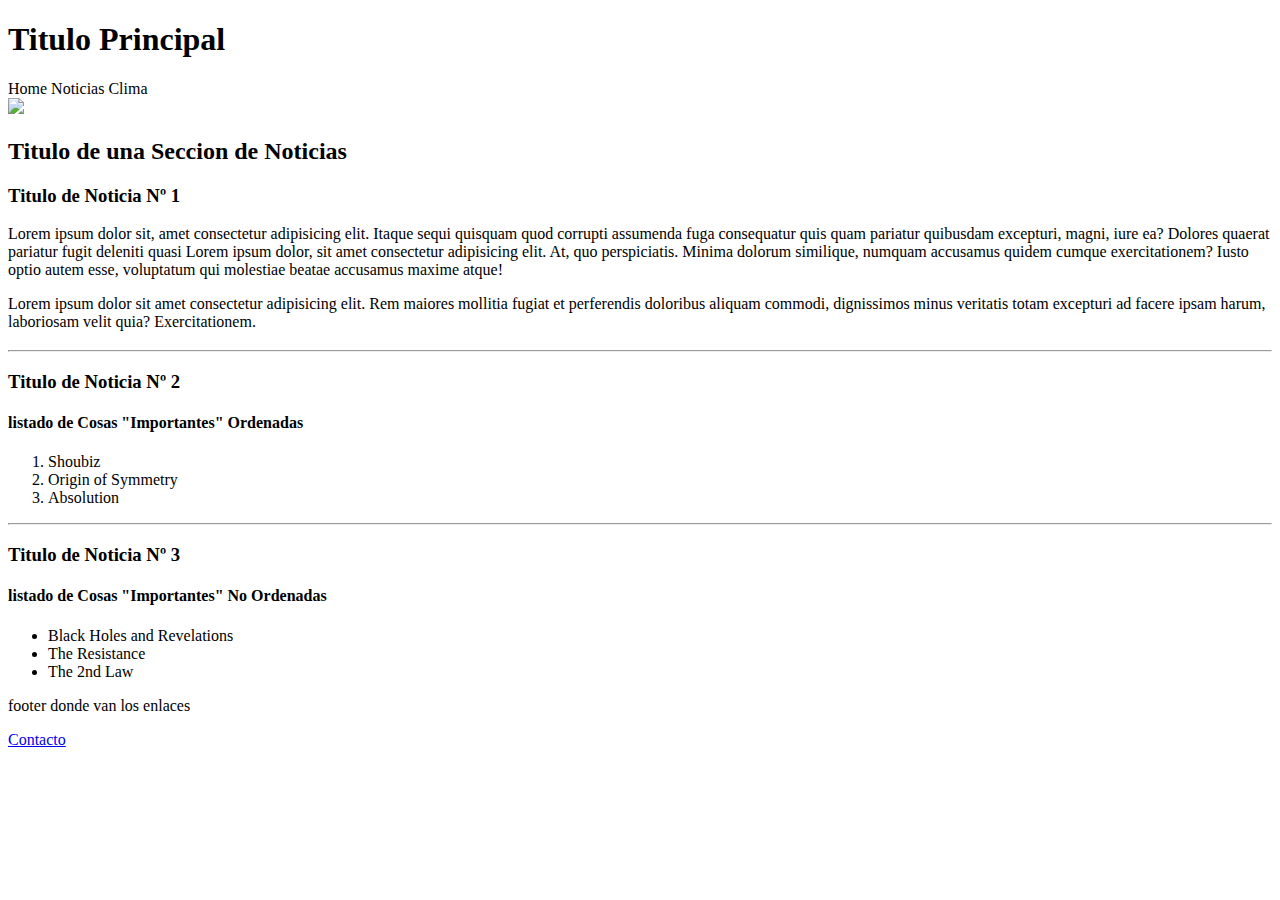
==== Clase 3/index.html @ 639b2280 "First commit: HTML file" ====
<!DOCTYPE html>
<html lang="es">

<head>
    <meta charset="UTF-8">
    <meta name="viewport" content="width=device-width, initial-scale=1.0">
    <title>Mi página web</title>
</head>

<body>
    <header>
        <h1>Titulo Principal</h1>

        <span>Home</span>
        <span>Noticias</span>
        <span>Clima</span>
    </header>

    <main>
        <img src="../../../Downloads/Origin_Of_Symmetry.jpg">
        <section>
            <h2>Titulo de una Seccion de Noticias</h2>

            <article>
                <h3>Titulo de Noticia Nº 1</h3>

                <div>
                    <p>Lorem ipsum dolor sit, amet consectetur adipisicing elit. Itaque sequi quisquam quod corrupti
                        assumenda fuga consequatur quis quam pariatur quibusdam excepturi, magni, iure ea? Dolores
                        quaerat pariatur fugit deleniti quasi Lorem ipsum dolor, sit amet consectetur adipisicing elit.
                        At, quo perspiciatis. Minima dolorum similique, numquam accusamus quidem cumque exercitationem?
                        Iusto optio autem esse, voluptatum qui molestiae beatae accusamus maxime atque!
                    </p>
                    <p>Lorem ipsum dolor sit amet consectetur adipisicing elit. Rem maiores mollitia fugiat et
                        perferendis doloribus aliquam commodi, dignissimos minus veritatis totam excepturi ad facere
                        ipsam harum, laboriosam velit quia? Exercitationem.</p>
                </div>

                <h3></h3>
                <hr />
            </article>

            <article>
                <h3>Titulo de Noticia Nº 2</h3>
                <h4>listado de Cosas "Importantes" Ordenadas</h4>
                <ol>
                    <li>Shoubiz</li>
                    <li>Origin of Symmetry</li>
                    <li>Absolution</li>
                </ol>
                <hr />
            </article>

            <article>
                <h3>Titulo de Noticia Nº 3</h3>
                <h4>listado de Cosas "Importantes" No Ordenadas</h4>
                <ul>
                    <li>Black Holes and Revelations</li>
                    <li>The Resistance</li>
                    <li>The 2nd Law</li>
                </ul>
            </article>
        </section>
    </main>

    <footer>
        <p>footer donde van los enlaces</p>
        <a href="./Contacto.html">Contacto</a>
    </footer>
</body>

</html>
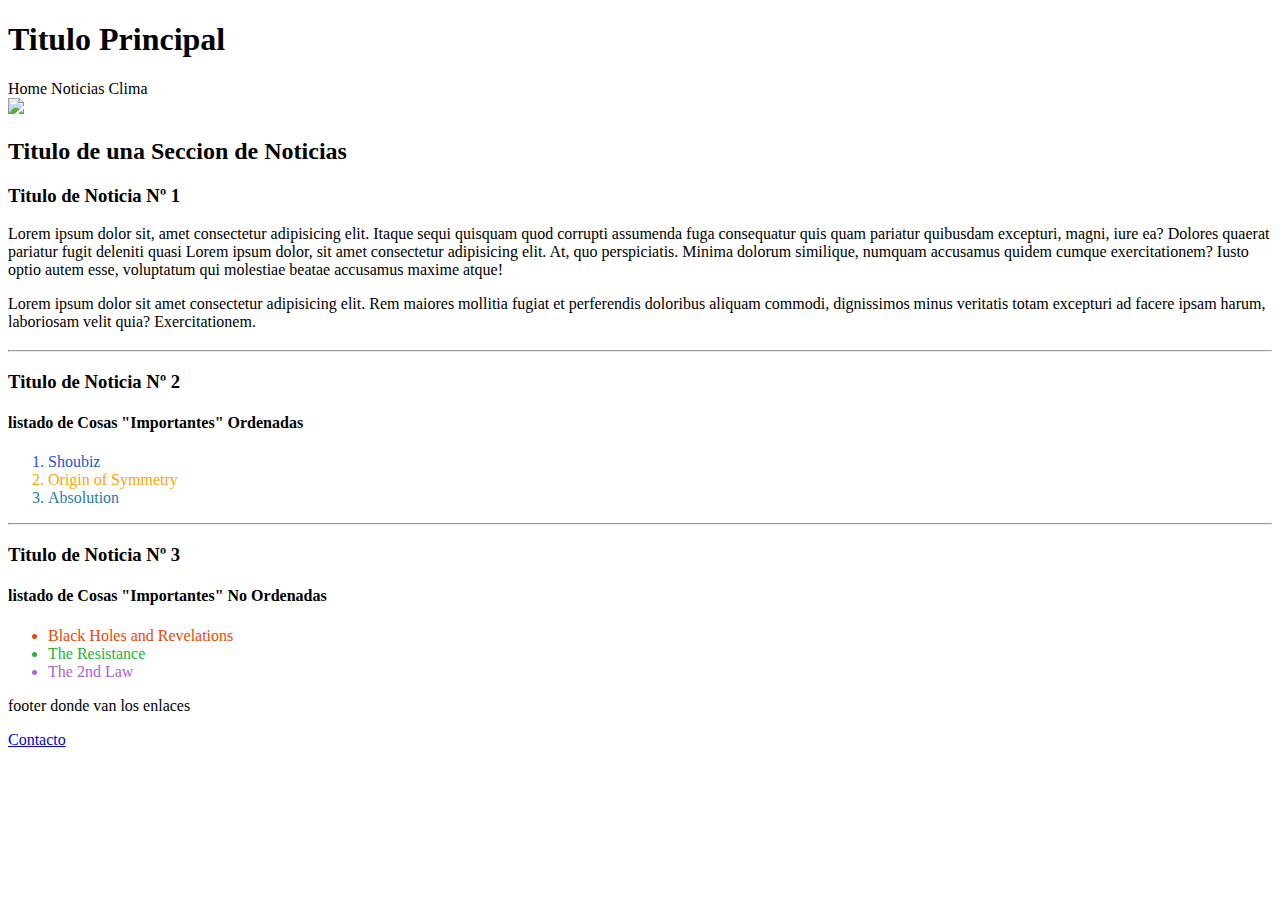
==== commit 85984502: "HomeWork C4" ====
--- a/Clase 3/index.html
+++ b/Clase 3/index.html
@@ -17,7 +17,7 @@
     </header>
 
     <main>
-        <img src="../../../Downloads/Origin_Of_Symmetry.jpg">
+        <img src="../../../../../Downloads/Origin_Of_Symmetry.jpg">
         <section>
             <h2>Titulo de una Seccion de Noticias</h2>
 
@@ -44,9 +44,9 @@
                 <h3>Titulo de Noticia Nº 2</h3>
                 <h4>listado de Cosas "Importantes" Ordenadas</h4>
                 <ol>
-                    <li>Shoubiz</li>
-                    <li>Origin of Symmetry</li>
-                    <li>Absolution</li>
+                    <li style="color: rgb(32, 89, 214);">Shoubiz</li>
+                    <li style="color: orange;"">Origin of Symmetry</li>
+                    <li style=" color: rgb(43, 119, 181);">Absolution</li>
                 </ol>
                 <hr />
             </article>
@@ -55,9 +55,9 @@
                 <h3>Titulo de Noticia Nº 3</h3>
                 <h4>listado de Cosas "Importantes" No Ordenadas</h4>
                 <ul>
-                    <li>Black Holes and Revelations</li>
-                    <li>The Resistance</li>
-                    <li>The 2nd Law</li>
+                    <li style="color: rgb(233, 73, 5);">Black Holes and Revelations</li>
+                    <li style="color: rgb(34, 179, 56);">The Resistance</li>
+                    <li style="color: rgb(169, 99, 219);">The 2nd Law</li>
                 </ul>
             </article>
         </section>
@@ -65,7 +65,7 @@
 
     <footer>
         <p>footer donde van los enlaces</p>
-        <a href="./Contacto.html">Contacto</a>
+        <a href="./contacto.html">Contacto</a>
     </footer>
 </body>
 
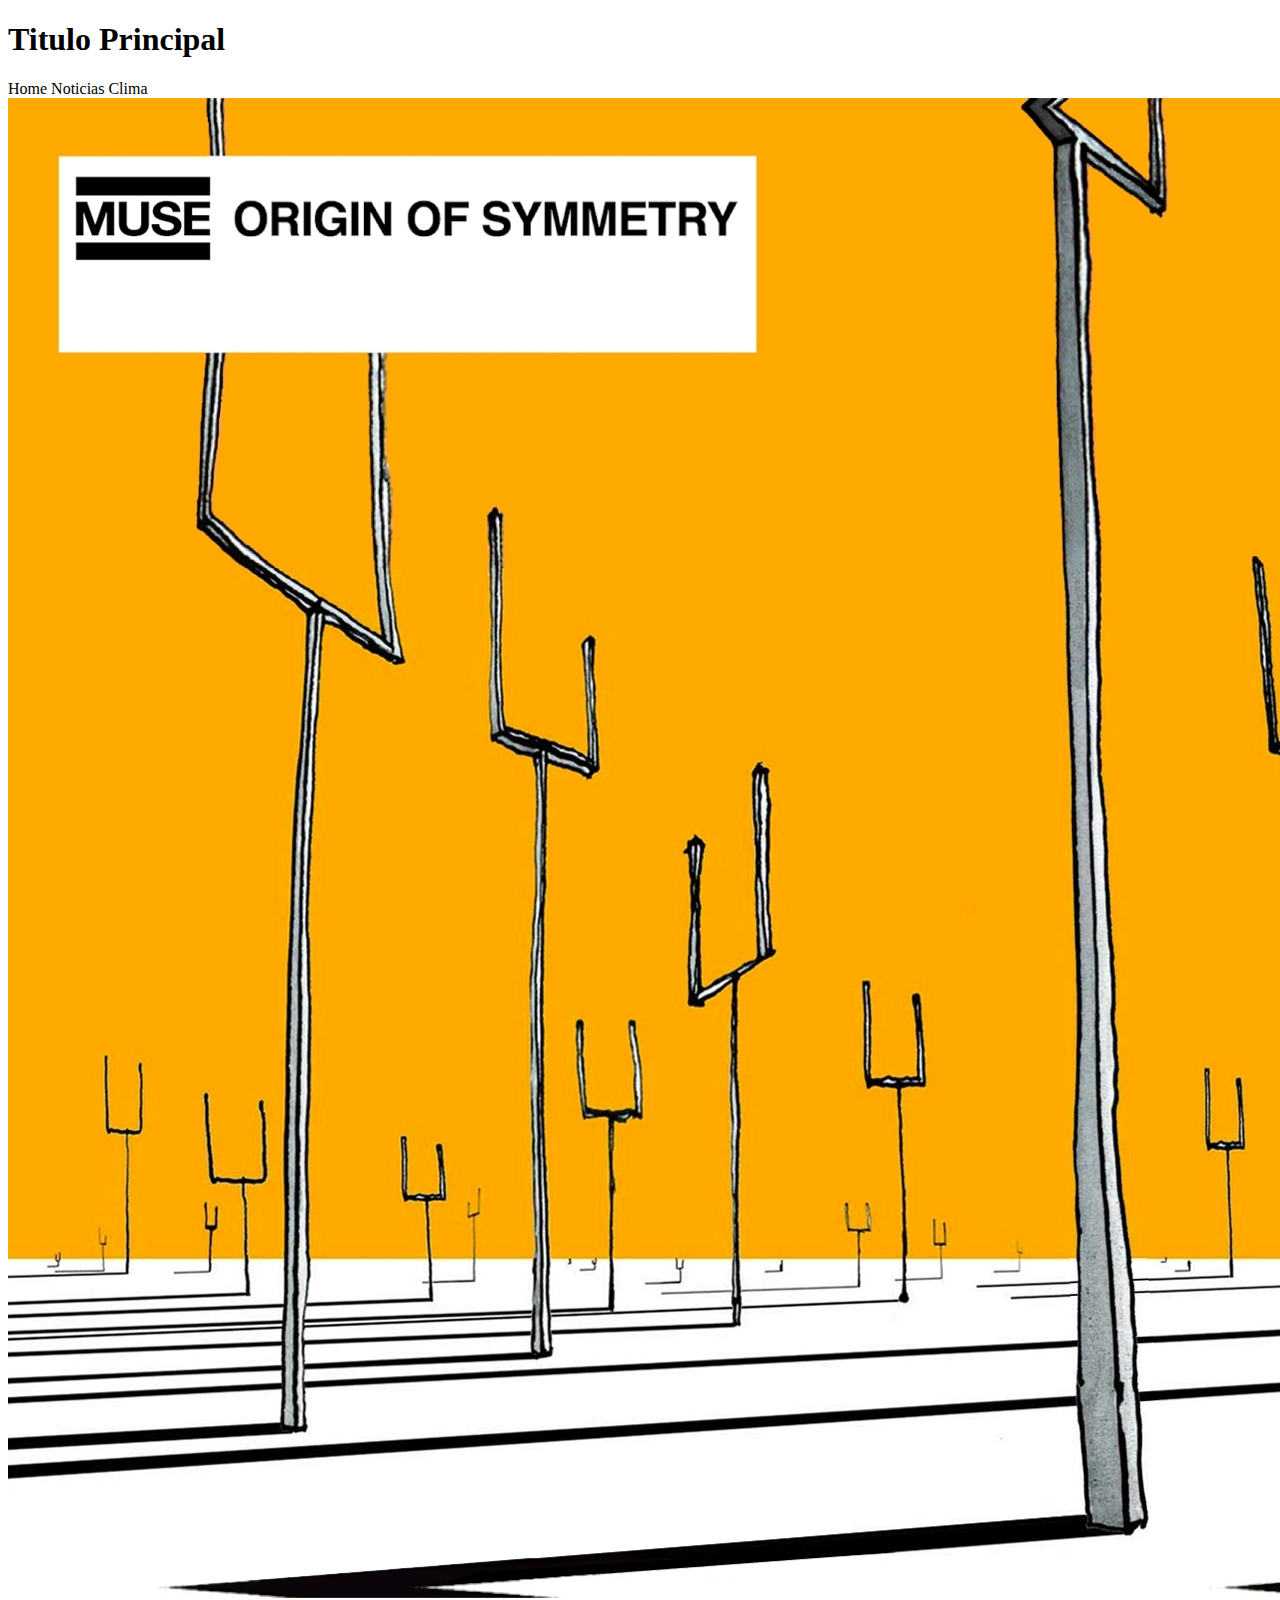
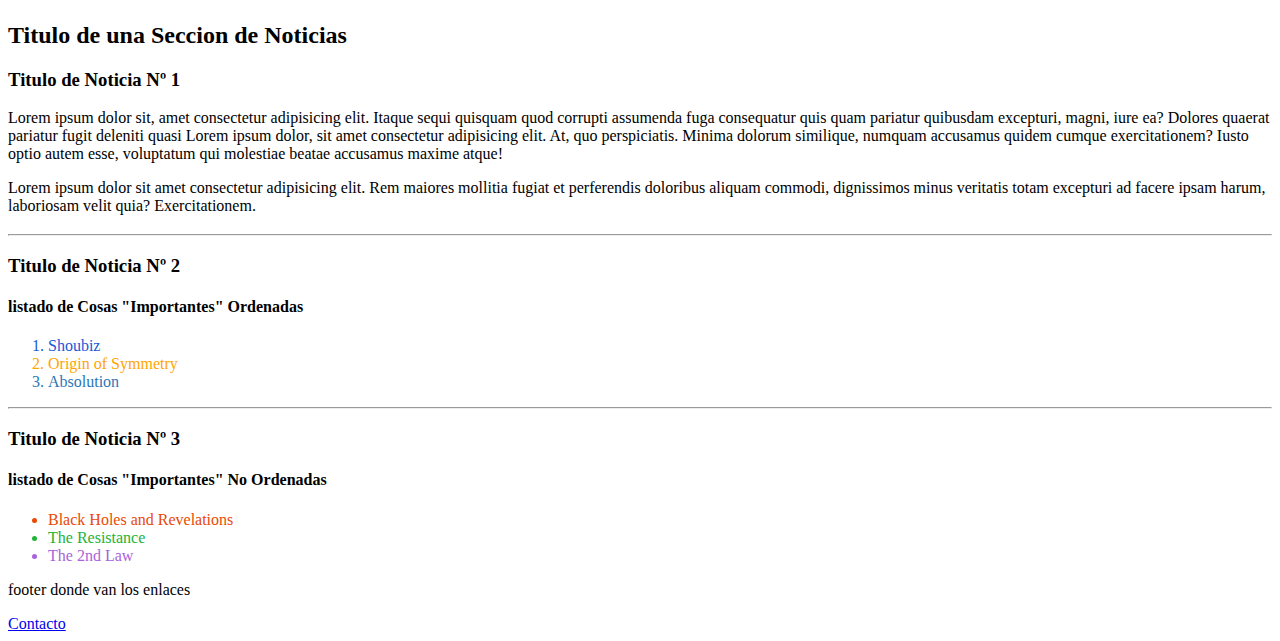
==== commit c19bfb29: "HomeWork C5" ====
--- a/Clase 3/index.html
+++ b/Clase 3/index.html
@@ -17,7 +17,7 @@
     </header>
 
     <main>
-        <img src="../../../../../Downloads/Origin_Of_Symmetry.jpg">
+        <img src="../Clase 4/Covers/Origin_Of_Symmetry.jpg">
         <section>
             <h2>Titulo de una Seccion de Noticias</h2>
 
